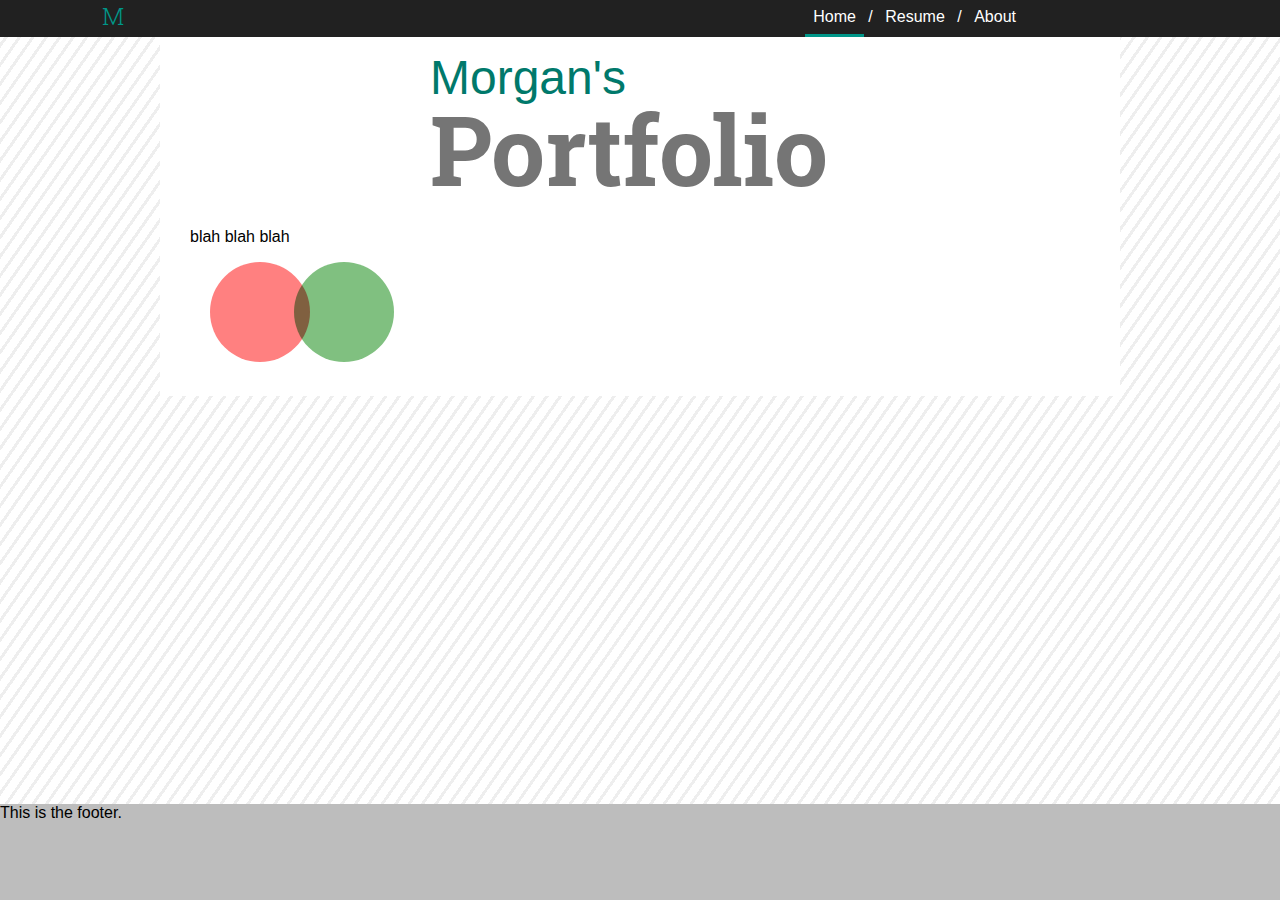
==== index.html @ 24cb2389 "Basic CSS, main page structure" ====
<!doctype html>
<html>
<head>
        <meta charset=“utf-8”>
        <title> Morgan's Portfolio </title>
        <link rel="stylesheet" type="text/css" href="style.css">
</head>
<body>
        <div id="page_body">
                <div id="topbar">
                        <span id="sig">M</span>
                        <nav>
                                <a href="index.html" class="selected">Home</a> /
                                <a href="resume.html">Resume</a> /
                                <a href="about.html">About</a>
                        </nav>
                </div>
                <main>
                        <div id="intro">
                                <h2>Morgan's</h2>
                                <h1>Portfolio</h1>
                        </div>
                        <p> blah blah blah </p>
                        <div class = "circle" id="red"></div>
                        <div class = "circle" id="blue"></div>
                </main>
                <div id="footer">
                        This is the footer.
                </div>
        </div>
</body>
</html>
---- style.css ----
@import url('https://fonts.googleapis.com/css?family=Roboto+Slab:300,400');
@import url('https://fonts.googleapis.com/css?family=Roboto:300,400');

body, h1, h2, main {
        margin: 0;
        padding: 0;
        font-family: sans-serif;
}

body {
        background: #EEE repeating-linear-gradient(-55deg, transparent 0px,
                white 0px, white 8px, transparent 8px, transparent 11px);
}

#topbar {
        width: 100%;
        padding: 0 20%;
        position: fixed;
        background-color: #212121;
        color: white;
        top: 0px;
        text-align: right;
        -webkit-box-sizing: border-box;
                box-sizing: border-box;
}

nav {
        display: inline-block;
        font-weight: lighter;
        text-align: right;
}
nav a {
        padding: .5em;
        display: inline-block;
        text-decoration: none;
        color: white;
}

a.selected {
        border-bottom: 3px solid #009688;
}

#sig {
        color: #009688;
        font-size: 150%;
        font-family: 'Roboto Slab', serif;
        text-align: left;
        position: absolute;
        top: 0px;
        left: 8%;
        font-weight: 300;
}

#page_body {
        min-height: 100vh;
}

main{
        width: 900px;
        padding: 30px 30px;
        margin: 0 auto;
        background-color: white;
}
#intro {
        font-size: 200%;
        margin: 0 auto;
        width: 420px;
}
h1 {
        color: #757575;
        font-size: 300%;
        font-family: 'Roboto Slab', serif;
}

#intro h2 {
        color: #00796B;
        position: relative;
        top: 20px;
        font-weight: lighter;
}

#footer {
        background-color: #BDBDBD;
        width: 100%;
        height: 6em;
        position: absolute;
        bottom: 0;
}

.circle {
        width: 100px;
        height: 100px;
        border-radius: 50%;
        display: inline-block;
        opacity: .5;
        mix-blend-mode: multiply;
}

#red {
        background-color: red;
        position: relative;
        left: 20px;
}

#blue{
        background-color: green;
}
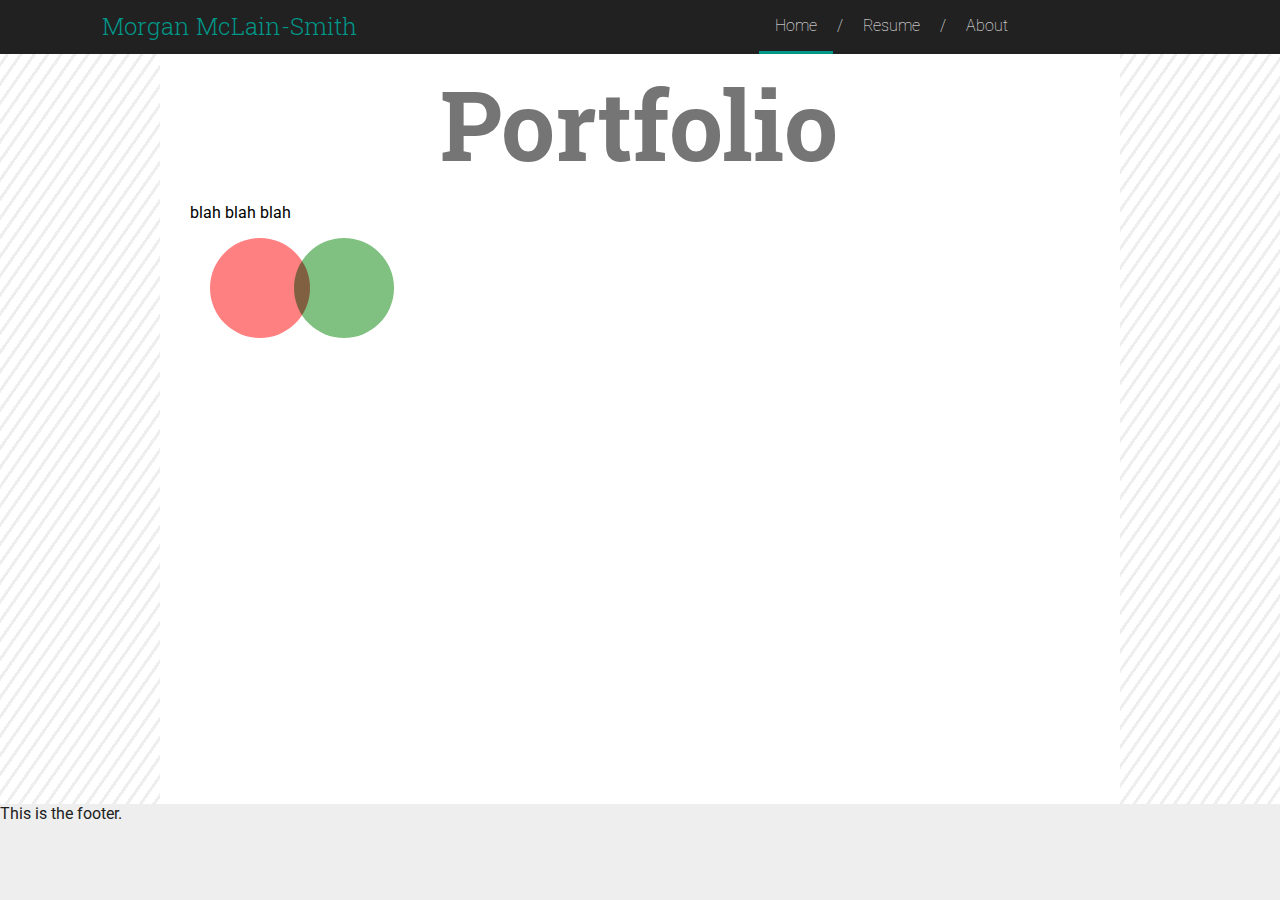
==== commit 9629bce1: "Updated readme, fixed char-set" ====
--- a/index.html
+++ b/index.html
@@ -1,23 +1,22 @@
 <!doctype html>
 <html>
 <head>
-        <meta charset=“utf-8”>
+        <meta charset="utf-8">
         <title> Morgan's Portfolio </title>
         <link rel="stylesheet" type="text/css" href="style.css">
 </head>
 <body>
         <div id="page_body">
                 <div id="topbar">
-                        <span id="sig">M</span>
+                        <span id="sig">Morgan McLain-Smith</span>
                         <nav>
                                 <a href="index.html" class="selected">Home</a> /
                                 <a href="resume.html">Resume</a> /
-                                <a href="about.html">About</a>
+                                <a href="bio.html">About</a>
                         </nav>
                 </div>
                 <main>
                         <div id="intro">
-                                <h2>Morgan's</h2>
                                 <h1>Portfolio</h1>
                         </div>
                         <p> blah blah blah </p>
--- a/style.css
+++ b/style.css
@@ -4,12 +4,12 @@
 body, h1, h2, main {
         margin: 0;
         padding: 0;
-        font-family: sans-serif;
 }
 
 body {
         background: #EEE repeating-linear-gradient(-55deg, transparent 0px,
-                white 0px, white 8px, transparent 8px, transparent 11px);
+                white 0px, white 8px, transparent 8px, transparent 11px) 0 0;
+        font-family: 'Roboto', sans-serif;
 }
 
 #topbar {
@@ -20,8 +20,7 @@
         color: white;
         top: 0px;
         text-align: right;
-        -webkit-box-sizing: border-box;
-                box-sizing: border-box;
+        box-sizing: border-box;
 }
 
 nav {
@@ -30,7 +29,7 @@
         text-align: right;
 }
 nav a {
-        padding: .5em;
+        padding: 1em;
         display: inline-block;
         text-decoration: none;
         color: white;
@@ -46,25 +45,28 @@
         font-family: 'Roboto Slab', serif;
         text-align: left;
         position: absolute;
-        top: 0px;
+        top: .4em;
         left: 8%;
         font-weight: 300;
 }
 
 #page_body {
         min-height: 100vh;
+        display: flex;
+        flex-flow: column;
+        align-items: center;
 }
 
 main{
         width: 900px;
-        padding: 30px 30px;
-        margin: 0 auto;
+        padding: 60px 30px;
         background-color: white;
+        flex-grow: 1;
 }
 #intro {
         font-size: 200%;
         margin: 0 auto;
-        width: 420px;
+        width: 400px;
 }
 h1 {
         color: #757575;
@@ -80,11 +82,10 @@
 }
 
 #footer {
-        background-color: #BDBDBD;
+        background-color: #EEE;
         width: 100%;
         height: 6em;
-        position: absolute;
-        bottom: 0;
+        color: #212121;
 }
 
 .circle {
@@ -105,3 +106,25 @@
 #blue{
         background-color: green;
 }
+
+.entry {
+        margin-left: 30px;
+}
+
+.entry h4 {
+        font-family: 'Roboto Slab';
+}
+
+.experience {
+
+}
+
+.position {
+        margin-left: 30px;
+}
+ul {
+        margin-left: 30px;
+}
+.time_period {
+        color: #757575;
+}
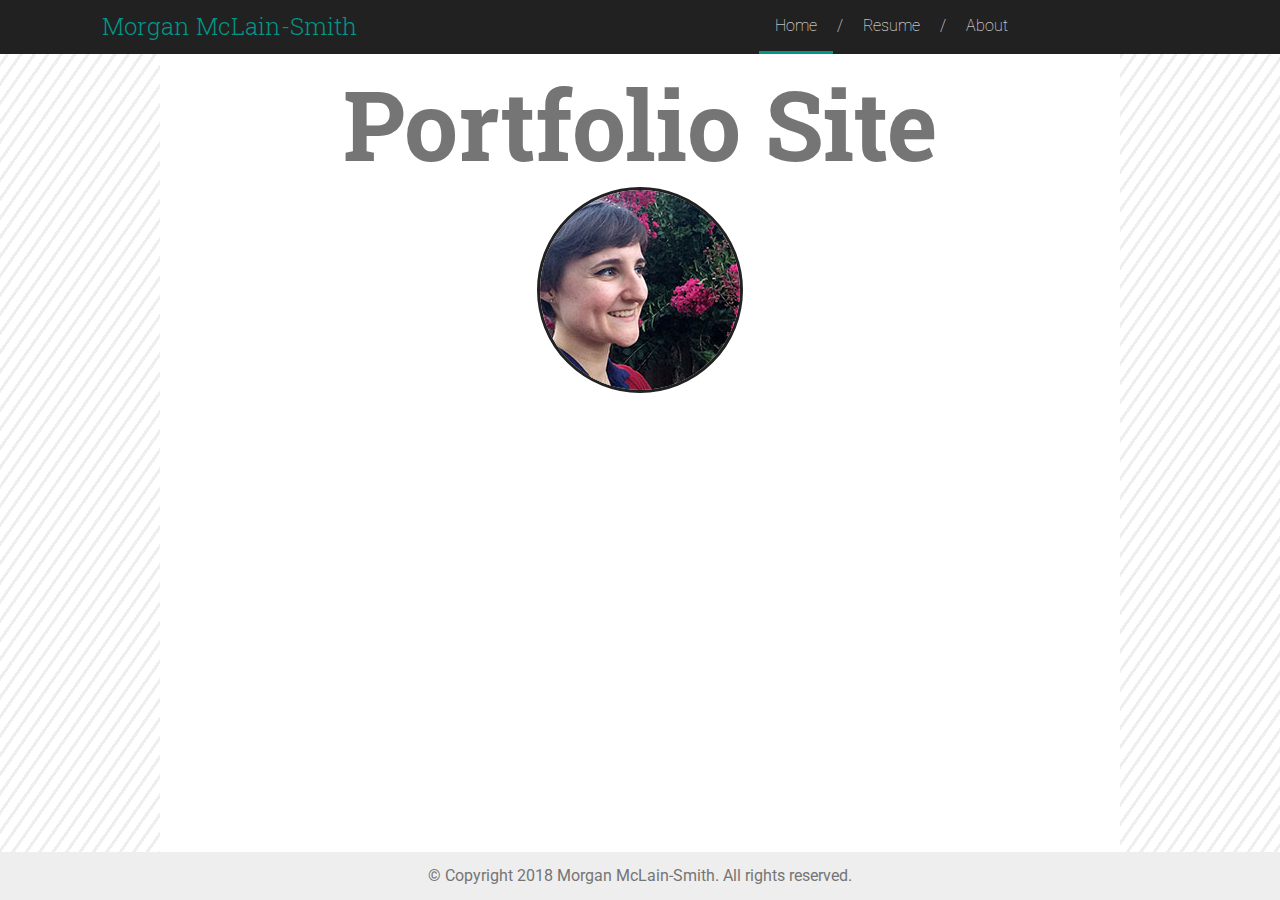
==== commit 6aad5d83: "Moved img, fixed footer" ====
--- a/index.html
+++ b/index.html
@@ -17,14 +17,12 @@
                 </div>
                 <main>
                         <div id="intro">
-                                <h1>Portfolio</h1>
+                                <h1>Portfolio Site</h1>
                         </div>
-                        <p> blah blah blah </p>
-                        <div class = "circle" id="red"></div>
-                        <div class = "circle" id="blue"></div>
+                        <img src="imgs/bio.JPG">
                 </main>
                 <div id="footer">
-                        This is the footer.
+                        &copy; Copyright 2018 Morgan McLain-Smith. All rights reserved.
                 </div>
         </div>
 </body>
--- a/style.css
+++ b/style.css
@@ -66,7 +66,7 @@
 #intro {
         font-size: 200%;
         margin: 0 auto;
-        width: 400px;
+        text-align: center;
 }
 h1 {
         color: #757575;
@@ -84,8 +84,10 @@
 #footer {
         background-color: #EEE;
         width: 100%;
-        height: 6em;
-        color: #212121;
+        height: 3em;
+        color: #757575;
+        text-align: center;
+        line-height: 3em;
 }
 
 .circle {
@@ -113,6 +115,11 @@
 
 .entry h4 {
         font-family: 'Roboto Slab';
+        margin: 0;
+}
+
+.entry p {
+        margin-left: 30px;
 }
 
 .experience {
@@ -127,4 +134,21 @@
 }
 .time_period {
         color: #757575;
+        font-family: 'Roboto';
+        font-weight: 300;
 }
+
+ul.collapsed li {
+        display: inline-block;
+}
+
+ul.collapsed li::before{
+        content: '  \2022  ';
+}
+
+img {
+        border-radius: 50%;
+        margin: 0 auto;
+        display: block;
+        border: #212121 solid 3px;
+}
